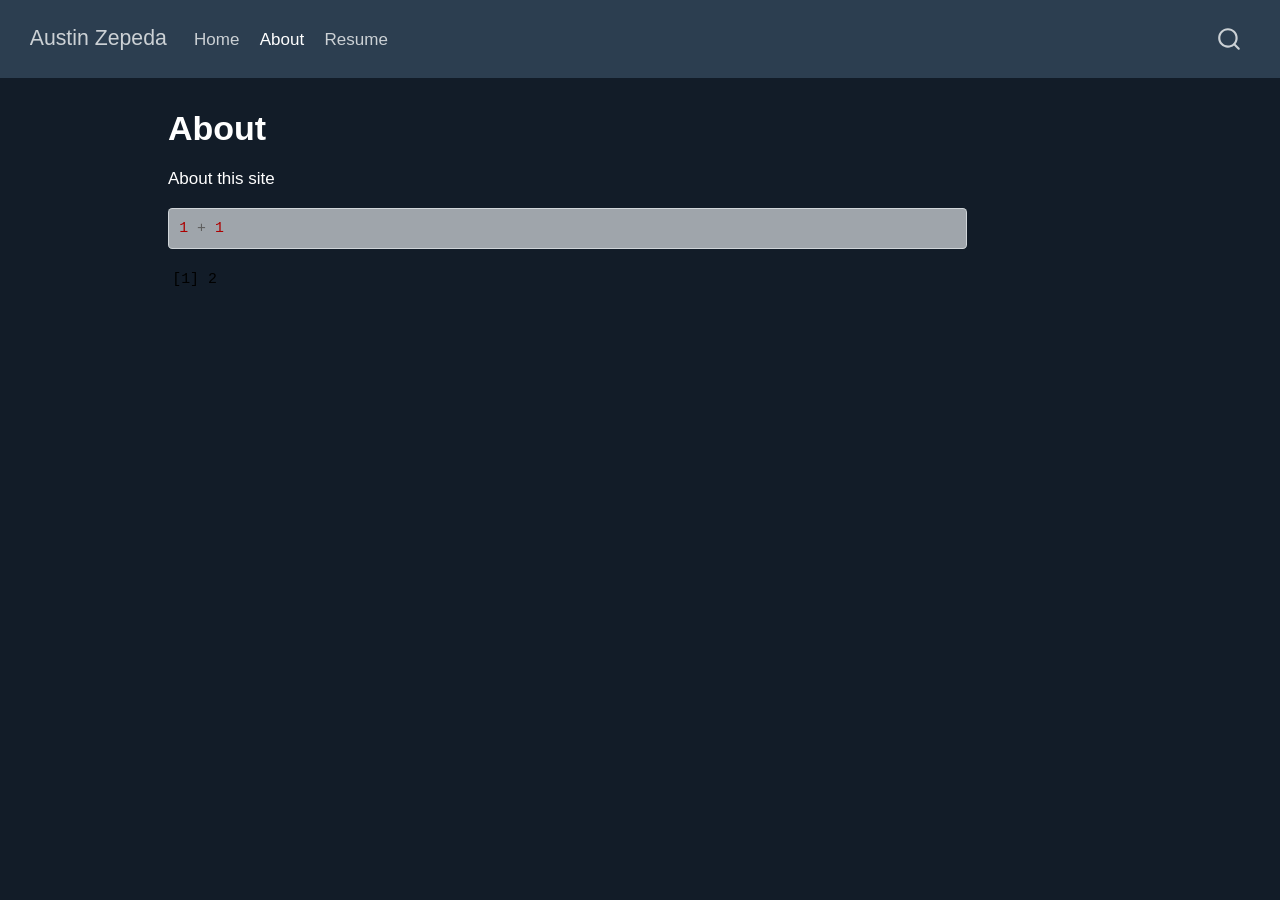
==== docs/about.html @ 0c77774b "added personal quarto page (Week 9 exercise)" ====
<!DOCTYPE html>
<html xmlns="http://www.w3.org/1999/xhtml" lang="en" xml:lang="en"><head>

<meta charset="utf-8">
<meta name="generator" content="quarto-1.7.32">

<meta name="viewport" content="width=device-width, initial-scale=1.0, user-scalable=yes">


<title>About – Austin Zepeda</title>
<style>
code{white-space: pre-wrap;}
span.smallcaps{font-variant: small-caps;}
div.columns{display: flex; gap: min(4vw, 1.5em);}
div.column{flex: auto; overflow-x: auto;}
div.hanging-indent{margin-left: 1.5em; text-indent: -1.5em;}
ul.task-list{list-style: none;}
ul.task-list li input[type="checkbox"] {
  width: 0.8em;
  margin: 0 0.8em 0.2em -1em; /* quarto-specific, see https://github.com/quarto-dev/quarto-cli/issues/4556 */ 
  vertical-align: middle;
}
/* CSS for syntax highlighting */
html { -webkit-text-size-adjust: 100%; }
pre > code.sourceCode { white-space: pre; position: relative; }
pre > code.sourceCode > span { display: inline-block; line-height: 1.25; }
pre > code.sourceCode > span:empty { height: 1.2em; }
.sourceCode { overflow: visible; }
code.sourceCode > span { color: inherit; text-decoration: inherit; }
div.sourceCode { margin: 1em 0; }
pre.sourceCode { margin: 0; }
@media screen {
div.sourceCode { overflow: auto; }
}
@media print {
pre > code.sourceCode { white-space: pre-wrap; }
pre > code.sourceCode > span { text-indent: -5em; padding-left: 5em; }
}
pre.numberSource code
  { counter-reset: source-line 0; }
pre.numberSource code > span
  { position: relative; left: -4em; counter-increment: source-line; }
pre.numberSource code > span > a:first-child::before
  { content: counter(source-line);
    position: relative; left: -1em; text-align: right; vertical-align: baseline;
    border: none; display: inline-block;
    -webkit-touch-callout: none; -webkit-user-select: none;
    -khtml-user-select: none; -moz-user-select: none;
    -ms-user-select: none; user-select: none;
    padding: 0 4px; width: 4em;
  }
pre.numberSource { margin-left: 3em;  padding-left: 4px; }
div.sourceCode
  {   }
@media screen {
pre > code.sourceCode > span > a:first-child::before { text-decoration: underline; }
}
</style>


<script src="site_libs/quarto-nav/quarto-nav.js"></script>
<script src="site_libs/quarto-nav/headroom.min.js"></script>
<script src="site_libs/clipboard/clipboard.min.js"></script>
<script src="site_libs/quarto-search/autocomplete.umd.js"></script>
<script src="site_libs/quarto-search/fuse.min.js"></script>
<script src="site_libs/quarto-search/quarto-search.js"></script>
<meta name="quarto:offset" content="./">
<script src="site_libs/quarto-html/quarto.js" type="module"></script>
<script src="site_libs/quarto-html/tabsets/tabsets.js" type="module"></script>
<script src="site_libs/quarto-html/popper.min.js"></script>
<script src="site_libs/quarto-html/tippy.umd.min.js"></script>
<script src="site_libs/quarto-html/anchor.min.js"></script>
<link href="site_libs/quarto-html/tippy.css" rel="stylesheet">
<link href="site_libs/quarto-html/quarto-syntax-highlighting-37eea08aefeeee20ff55810ff984fec1.css" rel="stylesheet" id="quarto-text-highlighting-styles">
<script src="site_libs/bootstrap/bootstrap.min.js"></script>
<link href="site_libs/bootstrap/bootstrap-icons.css" rel="stylesheet">
<link href="site_libs/bootstrap/bootstrap-f2e90ac73775a42a0223e58134a975da.min.css" rel="stylesheet" append-hash="true" id="quarto-bootstrap" data-mode="light">
<script id="quarto-search-options" type="application/json">{
  "location": "navbar",
  "copy-button": false,
  "collapse-after": 3,
  "panel-placement": "end",
  "type": "overlay",
  "limit": 50,
  "keyboard-shortcut": [
    "f",
    "/",
    "s"
  ],
  "show-item-context": false,
  "language": {
    "search-no-results-text": "No results",
    "search-matching-documents-text": "matching documents",
    "search-copy-link-title": "Copy link to search",
    "search-hide-matches-text": "Hide additional matches",
    "search-more-match-text": "more match in this document",
    "search-more-matches-text": "more matches in this document",
    "search-clear-button-title": "Clear",
    "search-text-placeholder": "",
    "search-detached-cancel-button-title": "Cancel",
    "search-submit-button-title": "Submit",
    "search-label": "Search"
  }
}</script>


<link rel="stylesheet" href="styles.css">
</head>

<body class="nav-fixed quarto-light">

<div id="quarto-search-results"></div>
  <header id="quarto-header" class="headroom fixed-top">
    <nav class="navbar navbar-expand-lg " data-bs-theme="dark">
      <div class="navbar-container container-fluid">
      <div class="navbar-brand-container mx-auto">
    <a class="navbar-brand" href="./index.html">
    <span class="navbar-title">Austin Zepeda</span>
    </a>
  </div>
            <div id="quarto-search" class="" title="Search"></div>
          <button class="navbar-toggler" type="button" data-bs-toggle="collapse" data-bs-target="#navbarCollapse" aria-controls="navbarCollapse" role="menu" aria-expanded="false" aria-label="Toggle navigation" onclick="if (window.quartoToggleHeadroom) { window.quartoToggleHeadroom(); }">
  <span class="navbar-toggler-icon"></span>
</button>
          <div class="collapse navbar-collapse" id="navbarCollapse">
            <ul class="navbar-nav navbar-nav-scroll me-auto">
  <li class="nav-item">
    <a class="nav-link" href="./index.html"> 
<span class="menu-text">Home</span></a>
  </li>  
  <li class="nav-item">
    <a class="nav-link active" href="./about.html" aria-current="page"> 
<span class="menu-text">About</span></a>
  </li>  
  <li class="nav-item">
    <a class="nav-link" href="./resume.pdf"> 
<span class="menu-text">Resume</span></a>
  </li>  
</ul>
          </div> <!-- /navcollapse -->
            <div class="quarto-navbar-tools">
</div>
      </div> <!-- /container-fluid -->
    </nav>
</header>
<!-- content -->
<div id="quarto-content" class="quarto-container page-columns page-rows-contents page-layout-article page-navbar">
<!-- sidebar -->
<!-- margin-sidebar -->
    <div id="quarto-margin-sidebar" class="sidebar margin-sidebar zindex-bottom">
        
    </div>
<!-- main -->
<main class="content" id="quarto-document-content">

<header id="title-block-header" class="quarto-title-block default">
<div class="quarto-title">
<h1 class="title">About</h1>
</div>



<div class="quarto-title-meta">

    
  
    
  </div>
  


</header>


<p>About this site</p>
<div class="cell">
<div class="sourceCode cell-code" id="cb1"><pre class="sourceCode r code-with-copy"><code class="sourceCode r"><span id="cb1-1"><a href="#cb1-1" aria-hidden="true" tabindex="-1"></a><span class="dv">1</span> <span class="sc">+</span> <span class="dv">1</span></span></code><button title="Copy to Clipboard" class="code-copy-button"><i class="bi"></i></button></pre></div>
<div class="cell-output cell-output-stdout">
<pre><code>[1] 2</code></pre>
</div>
</div>



</main> <!-- /main -->
<script id="quarto-html-after-body" type="application/javascript">
  window.document.addEventListener("DOMContentLoaded", function (event) {
    const icon = "";
    const anchorJS = new window.AnchorJS();
    anchorJS.options = {
      placement: 'right',
      icon: icon
    };
    anchorJS.add('.anchored');
    const isCodeAnnotation = (el) => {
      for (const clz of el.classList) {
        if (clz.startsWith('code-annotation-')) {                     
          return true;
        }
      }
      return false;
    }
    const onCopySuccess = function(e) {
      // button target
      const button = e.trigger;
      // don't keep focus
      button.blur();
      // flash "checked"
      button.classList.add('code-copy-button-checked');
      var currentTitle = button.getAttribute("title");
      button.setAttribute("title", "Copied!");
      let tooltip;
      if (window.bootstrap) {
        button.setAttribute("data-bs-toggle", "tooltip");
        button.setAttribute("data-bs-placement", "left");
        button.setAttribute("data-bs-title", "Copied!");
        tooltip = new bootstrap.Tooltip(button, 
          { trigger: "manual", 
            customClass: "code-copy-button-tooltip",
            offset: [0, -8]});
        tooltip.show();    
      }
      setTimeout(function() {
        if (tooltip) {
          tooltip.hide();
          button.removeAttribute("data-bs-title");
          button.removeAttribute("data-bs-toggle");
          button.removeAttribute("data-bs-placement");
        }
        button.setAttribute("title", currentTitle);
        button.classList.remove('code-copy-button-checked');
      }, 1000);
      // clear code selection
      e.clearSelection();
    }
    const getTextToCopy = function(trigger) {
        const codeEl = trigger.previousElementSibling.cloneNode(true);
        for (const childEl of codeEl.children) {
          if (isCodeAnnotation(childEl)) {
            childEl.remove();
          }
        }
        return codeEl.innerText;
    }
    const clipboard = new window.ClipboardJS('.code-copy-button:not([data-in-quarto-modal])', {
      text: getTextToCopy
    });
    clipboard.on('success', onCopySuccess);
    if (window.document.getElementById('quarto-embedded-source-code-modal')) {
      const clipboardModal = new window.ClipboardJS('.code-copy-button[data-in-quarto-modal]', {
        text: getTextToCopy,
        container: window.document.getElementById('quarto-embedded-source-code-modal')
      });
      clipboardModal.on('success', onCopySuccess);
    }
      var localhostRegex = new RegExp(/^(?:http|https):\/\/localhost\:?[0-9]*\//);
      var mailtoRegex = new RegExp(/^mailto:/);
        var filterRegex = new RegExp('/' + window.location.host + '/');
      var isInternal = (href) => {
          return filterRegex.test(href) || localhostRegex.test(href) || mailtoRegex.test(href);
      }
      // Inspect non-navigation links and adorn them if external
     var links = window.document.querySelectorAll('a[href]:not(.nav-link):not(.navbar-brand):not(.toc-action):not(.sidebar-link):not(.sidebar-item-toggle):not(.pagination-link):not(.no-external):not([aria-hidden]):not(.dropdown-item):not(.quarto-navigation-tool):not(.about-link)');
      for (var i=0; i<links.length; i++) {
        const link = links[i];
        if (!isInternal(link.href)) {
          // undo the damage that might have been done by quarto-nav.js in the case of
          // links that we want to consider external
          if (link.dataset.originalHref !== undefined) {
            link.href = link.dataset.originalHref;
          }
        }
      }
    function tippyHover(el, contentFn, onTriggerFn, onUntriggerFn) {
      const config = {
        allowHTML: true,
        maxWidth: 500,
        delay: 100,
        arrow: false,
        appendTo: function(el) {
            return el.parentElement;
        },
        interactive: true,
        interactiveBorder: 10,
        theme: 'quarto',
        placement: 'bottom-start',
      };
      if (contentFn) {
        config.content = contentFn;
      }
      if (onTriggerFn) {
        config.onTrigger = onTriggerFn;
      }
      if (onUntriggerFn) {
        config.onUntrigger = onUntriggerFn;
      }
      window.tippy(el, config); 
    }
    const noterefs = window.document.querySelectorAll('a[role="doc-noteref"]');
    for (var i=0; i<noterefs.length; i++) {
      const ref = noterefs[i];
      tippyHover(ref, function() {
        // use id or data attribute instead here
        let href = ref.getAttribute('data-footnote-href') || ref.getAttribute('href');
        try { href = new URL(href).hash; } catch {}
        const id = href.replace(/^#\/?/, "");
        const note = window.document.getElementById(id);
        if (note) {
          return note.innerHTML;
        } else {
          return "";
        }
      });
    }
    const xrefs = window.document.querySelectorAll('a.quarto-xref');
    const processXRef = (id, note) => {
      // Strip column container classes
      const stripColumnClz = (el) => {
        el.classList.remove("page-full", "page-columns");
        if (el.children) {
          for (const child of el.children) {
            stripColumnClz(child);
          }
        }
      }
      stripColumnClz(note)
      if (id === null || id.startsWith('sec-')) {
        // Special case sections, only their first couple elements
        const container = document.createElement("div");
        if (note.children && note.children.length > 2) {
          container.appendChild(note.children[0].cloneNode(true));
          for (let i = 1; i < note.children.length; i++) {
            const child = note.children[i];
            if (child.tagName === "P" && child.innerText === "") {
              continue;
            } else {
              container.appendChild(child.cloneNode(true));
              break;
            }
          }
          if (window.Quarto?.typesetMath) {
            window.Quarto.typesetMath(container);
          }
          return container.innerHTML
        } else {
          if (window.Quarto?.typesetMath) {
            window.Quarto.typesetMath(note);
          }
          return note.innerHTML;
        }
      } else {
        // Remove any anchor links if they are present
        const anchorLink = note.querySelector('a.anchorjs-link');
        if (anchorLink) {
          anchorLink.remove();
        }
        if (window.Quarto?.typesetMath) {
          window.Quarto.typesetMath(note);
        }
        if (note.classList.contains("callout")) {
          return note.outerHTML;
        } else {
          return note.innerHTML;
        }
      }
    }
    for (var i=0; i<xrefs.length; i++) {
      const xref = xrefs[i];
      tippyHover(xref, undefined, function(instance) {
        instance.disable();
        let url = xref.getAttribute('href');
        let hash = undefined; 
        if (url.startsWith('#')) {
          hash = url;
        } else {
          try { hash = new URL(url).hash; } catch {}
        }
        if (hash) {
          const id = hash.replace(/^#\/?/, "");
          const note = window.document.getElementById(id);
          if (note !== null) {
            try {
              const html = processXRef(id, note.cloneNode(true));
              instance.setContent(html);
            } finally {
              instance.enable();
              instance.show();
            }
          } else {
            // See if we can fetch this
            fetch(url.split('#')[0])
            .then(res => res.text())
            .then(html => {
              const parser = new DOMParser();
              const htmlDoc = parser.parseFromString(html, "text/html");
              const note = htmlDoc.getElementById(id);
              if (note !== null) {
                const html = processXRef(id, note);
                instance.setContent(html);
              } 
            }).finally(() => {
              instance.enable();
              instance.show();
            });
          }
        } else {
          // See if we can fetch a full url (with no hash to target)
          // This is a special case and we should probably do some content thinning / targeting
          fetch(url)
          .then(res => res.text())
          .then(html => {
            const parser = new DOMParser();
            const htmlDoc = parser.parseFromString(html, "text/html");
            const note = htmlDoc.querySelector('main.content');
            if (note !== null) {
              // This should only happen for chapter cross references
              // (since there is no id in the URL)
              // remove the first header
              if (note.children.length > 0 && note.children[0].tagName === "HEADER") {
                note.children[0].remove();
              }
              const html = processXRef(null, note);
              instance.setContent(html);
            } 
          }).finally(() => {
            instance.enable();
            instance.show();
          });
        }
      }, function(instance) {
      });
    }
        let selectedAnnoteEl;
        const selectorForAnnotation = ( cell, annotation) => {
          let cellAttr = 'data-code-cell="' + cell + '"';
          let lineAttr = 'data-code-annotation="' +  annotation + '"';
          const selector = 'span[' + cellAttr + '][' + lineAttr + ']';
          return selector;
        }
        const selectCodeLines = (annoteEl) => {
          const doc = window.document;
          const targetCell = annoteEl.getAttribute("data-target-cell");
          const targetAnnotation = annoteEl.getAttribute("data-target-annotation");
          const annoteSpan = window.document.querySelector(selectorForAnnotation(targetCell, targetAnnotation));
          const lines = annoteSpan.getAttribute("data-code-lines").split(",");
          const lineIds = lines.map((line) => {
            return targetCell + "-" + line;
          })
          let top = null;
          let height = null;
          let parent = null;
          if (lineIds.length > 0) {
              //compute the position of the single el (top and bottom and make a div)
              const el = window.document.getElementById(lineIds[0]);
              top = el.offsetTop;
              height = el.offsetHeight;
              parent = el.parentElement.parentElement;
            if (lineIds.length > 1) {
              const lastEl = window.document.getElementById(lineIds[lineIds.length - 1]);
              const bottom = lastEl.offsetTop + lastEl.offsetHeight;
              height = bottom - top;
            }
            if (top !== null && height !== null && parent !== null) {
              // cook up a div (if necessary) and position it 
              let div = window.document.getElementById("code-annotation-line-highlight");
              if (div === null) {
                div = window.document.createElement("div");
                div.setAttribute("id", "code-annotation-line-highlight");
                div.style.position = 'absolute';
                parent.appendChild(div);
              }
              div.style.top = top - 2 + "px";
              div.style.height = height + 4 + "px";
              div.style.left = 0;
              let gutterDiv = window.document.getElementById("code-annotation-line-highlight-gutter");
              if (gutterDiv === null) {
                gutterDiv = window.document.createElement("div");
                gutterDiv.setAttribute("id", "code-annotation-line-highlight-gutter");
                gutterDiv.style.position = 'absolute';
                const codeCell = window.document.getElementById(targetCell);
                const gutter = codeCell.querySelector('.code-annotation-gutter');
                gutter.appendChild(gutterDiv);
              }
              gutterDiv.style.top = top - 2 + "px";
              gutterDiv.style.height = height + 4 + "px";
            }
            selectedAnnoteEl = annoteEl;
          }
        };
        const unselectCodeLines = () => {
          const elementsIds = ["code-annotation-line-highlight", "code-annotation-line-highlight-gutter"];
          elementsIds.forEach((elId) => {
            const div = window.document.getElementById(elId);
            if (div) {
              div.remove();
            }
          });
          selectedAnnoteEl = undefined;
        };
          // Handle positioning of the toggle
      window.addEventListener(
        "resize",
        throttle(() => {
          elRect = undefined;
          if (selectedAnnoteEl) {
            selectCodeLines(selectedAnnoteEl);
          }
        }, 10)
      );
      function throttle(fn, ms) {
      let throttle = false;
      let timer;
        return (...args) => {
          if(!throttle) { // first call gets through
              fn.apply(this, args);
              throttle = true;
          } else { // all the others get throttled
              if(timer) clearTimeout(timer); // cancel #2
              timer = setTimeout(() => {
                fn.apply(this, args);
                timer = throttle = false;
              }, ms);
          }
        };
      }
        // Attach click handler to the DT
        const annoteDls = window.document.querySelectorAll('dt[data-target-cell]');
        for (const annoteDlNode of annoteDls) {
          annoteDlNode.addEventListener('click', (event) => {
            const clickedEl = event.target;
            if (clickedEl !== selectedAnnoteEl) {
              unselectCodeLines();
              const activeEl = window.document.querySelector('dt[data-target-cell].code-annotation-active');
              if (activeEl) {
                activeEl.classList.remove('code-annotation-active');
              }
              selectCodeLines(clickedEl);
              clickedEl.classList.add('code-annotation-active');
            } else {
              // Unselect the line
              unselectCodeLines();
              clickedEl.classList.remove('code-annotation-active');
            }
          });
        }
    const findCites = (el) => {
      const parentEl = el.parentElement;
      if (parentEl) {
        const cites = parentEl.dataset.cites;
        if (cites) {
          return {
            el,
            cites: cites.split(' ')
          };
        } else {
          return findCites(el.parentElement)
        }
      } else {
        return undefined;
      }
    };
    var bibliorefs = window.document.querySelectorAll('a[role="doc-biblioref"]');
    for (var i=0; i<bibliorefs.length; i++) {
      const ref = bibliorefs[i];
      const citeInfo = findCites(ref);
      if (citeInfo) {
        tippyHover(citeInfo.el, function() {
          var popup = window.document.createElement('div');
          citeInfo.cites.forEach(function(cite) {
            var citeDiv = window.document.createElement('div');
            citeDiv.classList.add('hanging-indent');
            citeDiv.classList.add('csl-entry');
            var biblioDiv = window.document.getElementById('ref-' + cite);
            if (biblioDiv) {
              citeDiv.innerHTML = biblioDiv.innerHTML;
            }
            popup.appendChild(citeDiv);
          });
          return popup.innerHTML;
        });
      }
    }
  });
  </script>
</div> <!-- /content -->




</body></html>
---- docs/site_libs/quarto-html/tippy.css ----
.tippy-box[data-animation=fade][data-state=hidden]{opacity:0}[data-tippy-root]{max-width:calc(100vw - 10px)}.tippy-box{position:relative;background-color:#333;color:#fff;border-radius:4px;font-size:14px;line-height:1.4;white-space:normal;outline:0;transition-property:transform,visibility,opacity}.tippy-box[data-placement^=top]>.tippy-arrow{bottom:0}.tippy-box[data-placement^=top]>.tippy-arrow:before{bottom:-7px;left:0;border-width:8px 8px 0;border-top-color:initial;transform-origin:center top}.tippy-box[data-placement^=bottom]>.tippy-arrow{top:0}.tippy-box[data-placement^=bottom]>.tippy-arrow:before{top:-7px;left:0;border-width:0 8px 8px;border-bottom-color:initial;transform-origin:center bottom}.tippy-box[data-placement^=left]>.tippy-arrow{right:0}.tippy-box[data-placement^=left]>.tippy-arrow:before{border-width:8px 0 8px 8px;border-left-color:initial;right:-7px;transform-origin:center left}.tippy-box[data-placement^=right]>.tippy-arrow{left:0}.tippy-box[data-placement^=right]>.tippy-arrow:before{left:-7px;border-width:8px 8px 8px 0;border-right-color:initial;transform-origin:center right}.tippy-box[data-inertia][data-state=visible]{transition-timing-function:cubic-bezier(.54,1.5,.38,1.11)}.tippy-arrow{width:16px;height:16px;color:#333}.tippy-arrow:before{content:"";position:absolute;border-color:transparent;border-style:solid}.tippy-content{position:relative;padding:5px 9px;z-index:1}
---- docs/site_libs/quarto-html/quarto-syntax-highlighting-37eea08aefeeee20ff55810ff984fec1.css ----
/* quarto syntax highlight colors */
:root {
  --quarto-hl-ot-color: #003B4F;
  --quarto-hl-at-color: #657422;
  --quarto-hl-ss-color: #20794D;
  --quarto-hl-an-color: #5E5E5E;
  --quarto-hl-fu-color: #4758AB;
  --quarto-hl-st-color: #20794D;
  --quarto-hl-cf-color: #003B4F;
  --quarto-hl-op-color: #5E5E5E;
  --quarto-hl-er-color: #AD0000;
  --quarto-hl-bn-color: #AD0000;
  --quarto-hl-al-color: #AD0000;
  --quarto-hl-va-color: #111111;
  --quarto-hl-bu-color: inherit;
  --quarto-hl-ex-color: inherit;
  --quarto-hl-pp-color: #AD0000;
  --quarto-hl-in-color: #5E5E5E;
  --quarto-hl-vs-color: #20794D;
  --quarto-hl-wa-color: #5E5E5E;
  --quarto-hl-do-color: #5E5E5E;
  --quarto-hl-im-color: #00769E;
  --quarto-hl-ch-color: #20794D;
  --quarto-hl-dt-color: #AD0000;
  --quarto-hl-fl-color: #AD0000;
  --quarto-hl-co-color: #5E5E5E;
  --quarto-hl-cv-color: #5E5E5E;
  --quarto-hl-cn-color: #8f5902;
  --quarto-hl-sc-color: #5E5E5E;
  --quarto-hl-dv-color: #AD0000;
  --quarto-hl-kw-color: #003B4F;
}

/* other quarto variables */
:root {
  --quarto-font-monospace: SFMono-Regular, Menlo, Monaco, Consolas, "Liberation Mono", "Courier New", monospace;
}

/* syntax highlight based on Pandoc's rules */
pre > code.sourceCode > span {
  color: #003B4F;
}

code.sourceCode > span {
  color: #003B4F;
}

div.sourceCode,
div.sourceCode pre.sourceCode {
  color: #003B4F;
}

/* Normal */
code span {
  color: #003B4F;
}

/* Alert */
code span.al {
  color: #AD0000;
  font-style: inherit;
}

/* Annotation */
code span.an {
  color: #5E5E5E;
  font-style: inherit;
}

/* Attribute */
code span.at {
  color: #657422;
  font-style: inherit;
}

/* BaseN */
code span.bn {
  color: #AD0000;
  font-style: inherit;
}

/* BuiltIn */
code span.bu {
  font-style: inherit;
}

/* ControlFlow */
code span.cf {
  color: #003B4F;
  font-weight: bold;
  font-style: inherit;
}

/* Char */
code span.ch {
  color: #20794D;
  font-style: inherit;
}

/* Constant */
code span.cn {
  color: #8f5902;
  font-style: inherit;
}

/* Comment */
code span.co {
  color: #5E5E5E;
  font-style: inherit;
}

/* CommentVar */
code span.cv {
  color: #5E5E5E;
  font-style: italic;
}

/* Documentation */
code span.do {
  color: #5E5E5E;
  font-style: italic;
}

/* DataType */
code span.dt {
  color: #AD0000;
  font-style: inherit;
}

/* DecVal */
code span.dv {
  color: #AD0000;
  font-style: inherit;
}

/* Error */
code span.er {
  color: #AD0000;
  font-style: inherit;
}

/* Extension */
code span.ex {
  font-style: inherit;
}

/* Float */
code span.fl {
  color: #AD0000;
  font-style: inherit;
}

/* Function */
code span.fu {
  color: #4758AB;
  font-style: inherit;
}

/* Import */
code span.im {
  color: #00769E;
  font-style: inherit;
}

/* Information */
code span.in {
  color: #5E5E5E;
  font-style: inherit;
}

/* Keyword */
code span.kw {
  color: #003B4F;
  font-weight: bold;
  font-style: inherit;
}

/* Operator */
code span.op {
  color: #5E5E5E;
  font-style: inherit;
}

/* Other */
code span.ot {
  color: #003B4F;
  font-style: inherit;
}

/* Preprocessor */
code span.pp {
  color: #AD0000;
  font-style: inherit;
}

/* SpecialChar */
code span.sc {
  color: #5E5E5E;
  font-style: inherit;
}

/* SpecialString */
code span.ss {
  color: #20794D;
  font-style: inherit;
}

/* String */
code span.st {
  color: #20794D;
  font-style: inherit;
}

/* Variable */
code span.va {
  color: #111111;
  font-style: inherit;
}

/* VerbatimString */
code span.vs {
  color: #20794D;
  font-style: inherit;
}

/* Warning */
code span.wa {
  color: #5E5E5E;
  font-style: italic;
}

.prevent-inlining {
  content: "</";
}

/*# sourceMappingURL=27d3d809615f7771493d095567f04340.css.map */
---- docs/styles.css ----
/* css styles */
body {
  color: white;
  background-color: #121C28;
}
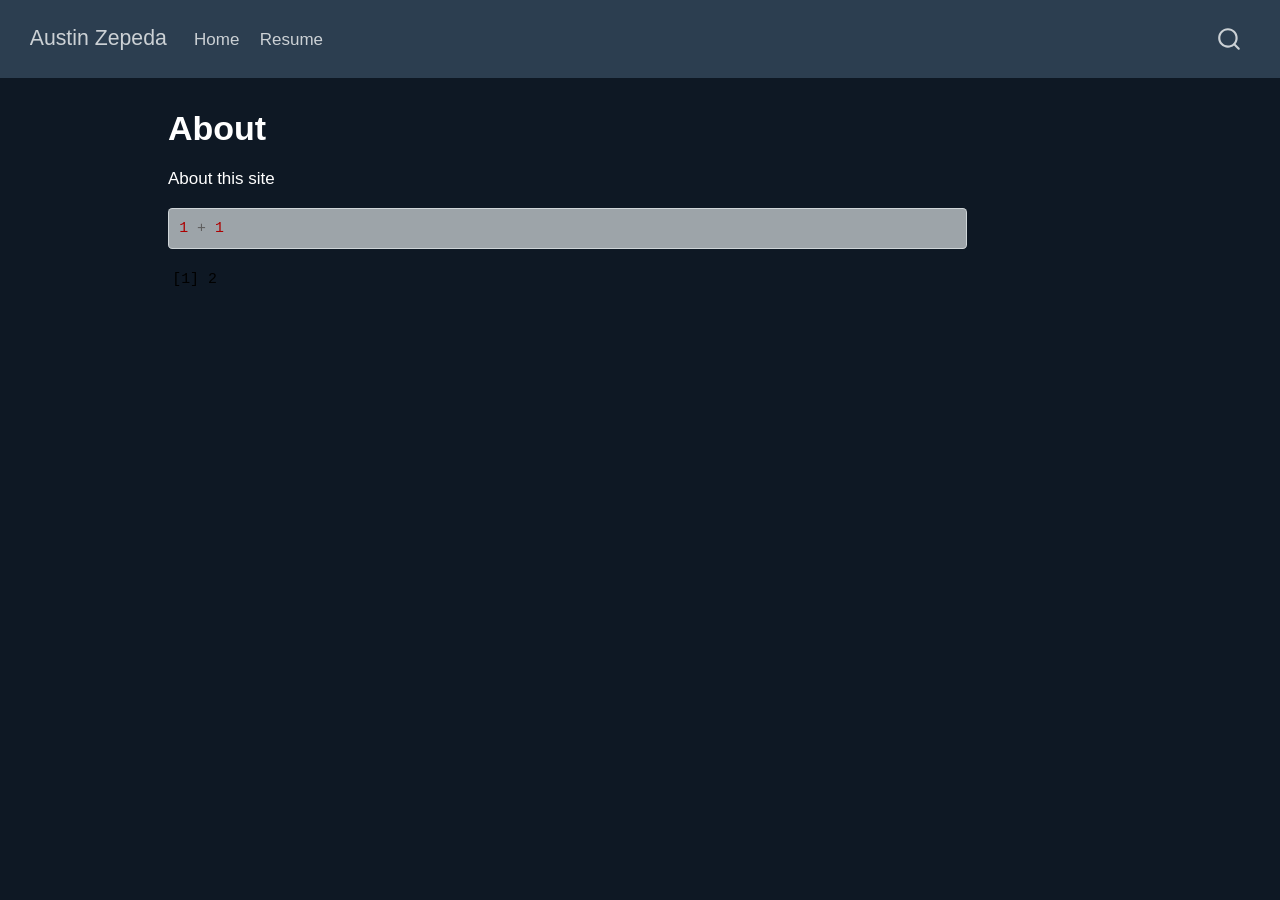
==== commit 4201a18f: "fixed background color" ====
--- a/docs/about.html
+++ b/docs/about.html
@@ -129,10 +129,6 @@
 <span class="menu-text">Home</span></a>
   </li>  
   <li class="nav-item">
-    <a class="nav-link active" href="./about.html" aria-current="page"> 
-<span class="menu-text">About</span></a>
-  </li>  
-  <li class="nav-item">
     <a class="nav-link" href="./resume.pdf"> 
 <span class="menu-text">Resume</span></a>
   </li>  
--- a/docs/styles.css
+++ b/docs/styles.css
@@ -1,5 +1,6 @@
 /* css styles */
-body {
+
+body{
+  background-color: #0E1824;
   color: white;
-  background-color: #121C28;
 }
